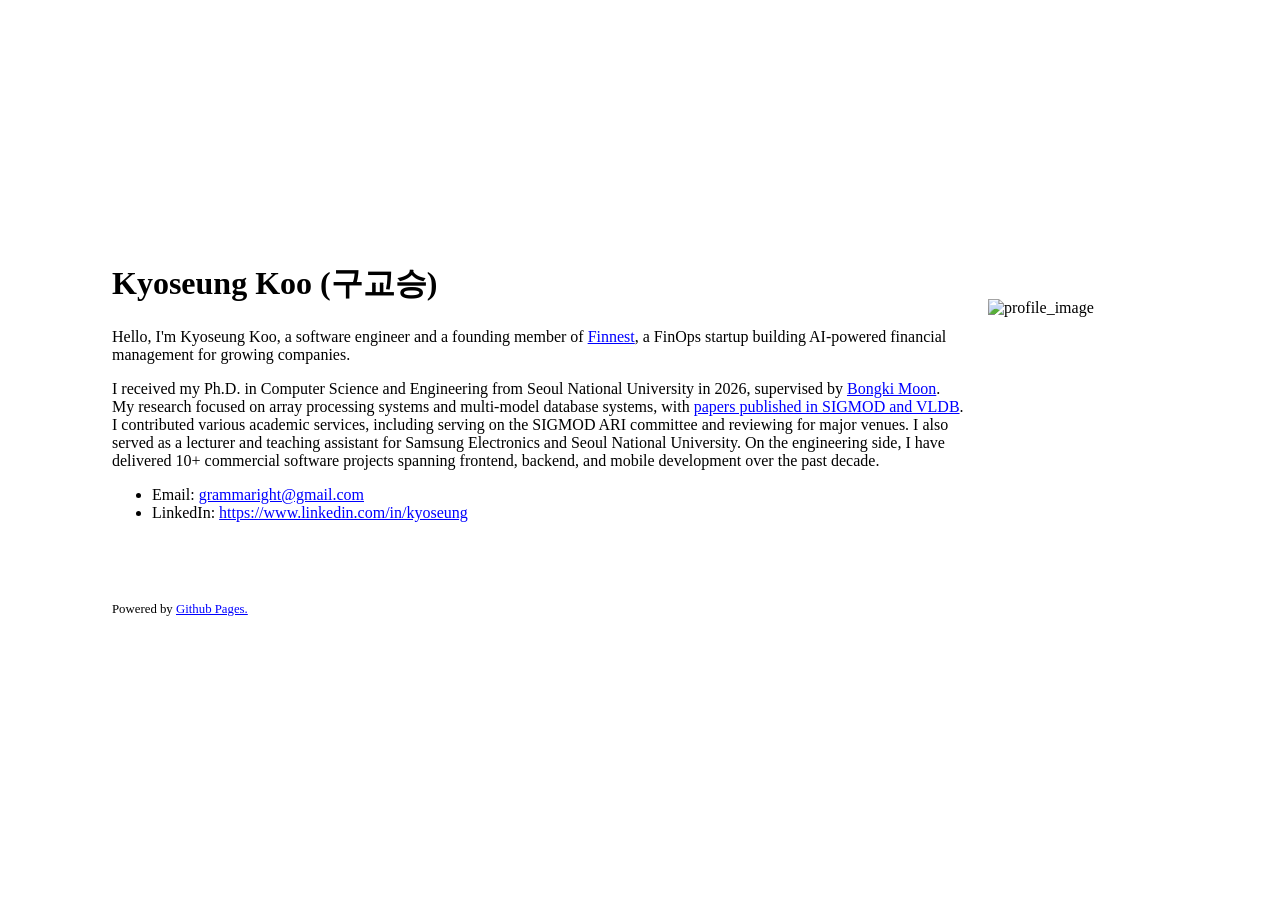
==== index.html @ a55eceb7 "updated bio and simplified page layout Co-Authored-By: Claude Opus 4.6 <noreply@anthropic.com>" ====
<!DOCTYPE html>
<html>
    <head>
        <meta charset="UTF-8">
        <meta name="viewport" content="width=device-width, initial-scale=1">
        <link href="https://fonts.googleapis.com/css?family=Tinos" rel="stylesheet">
        <link href="https://fonts.googleapis.com/css?family=Noto+Sans" rel="stylesheet">
        <link href="./style.css" rel="stylesheet">

        <!-- Google tag (gtag.js) -->
        <script async src="https://www.googletagmanager.com/gtag/js?id=G-GSESZH4W2Y"></script>
        <script>
            window.dataLayer = window.dataLayer || [];
            function gtag(){dataLayer.push(arguments);}
            gtag('js', new Date());

            gtag('config', 'G-GSESZH4W2Y');
        </script>

        <title>Kyoseung Koo</title>
    </head>
    <body>
        <div class="container">
            <div class="topdiv">
                <img src="./profile.jpg" class="profileimage" alt="profile_image" />
                <div class="profiletext">
                    <h1>Kyoseung Koo (<span lang="ko">구교승</span>)</h1>
                    <p>
                        Hello, I'm Kyoseung Koo, a software engineer and a founding member of
                        <a href="https://finnest.ai/" target="_blank">Finnest</a>,
                        a FinOps startup building AI-powered financial management for growing companies.
                    </p>
                    <p>
                        I received my Ph.D. in Computer Science and Engineering from Seoul National University in 2026,
                        supervised by <a href="https://dbs.snu.ac.kr/bkmoon/" target="_blank">Bongki Moon</a>.
                        My research focused on array processing systems and multi-model database systems,
                        with <a href="https://scholar.google.com/citations?user=W89nUJYAAAAJ&hl=en" target="_blank">papers published in SIGMOD and VLDB</a>.
                        I contributed various academic services,
                        including serving on the SIGMOD ARI committee and reviewing for major venues.
                        I also served as a lecturer and teaching assistant for Samsung Electronics and Seoul National University.
                        On the engineering side, I have delivered 10+ commercial software projects
                        spanning frontend, backend, and mobile development over the past decade.
                    </p>
                    <ul>
                        <li>Email: <a href="mailto:grammaright@gmail.com" target="_blank">grammaright@gmail.com</a></li>
                        <li>LinkedIn: <a href="https://www.linkedin.com/in/kyoseung" target="_blank">https://www.linkedin.com/in/kyoseung</a></li>
                    </ul>
                </div>
            </div>
            <div class="powered">Powered by <a href="https://pages.github.com" target="_blank">Github Pages.</a></div>
        </div>
    </body>
</html>
---- style.css ----
body {
    font-family: 'Tinos', 'Noto Sans', "sans-serif";
    min-height: 100vh;
    margin: 0;
    display: flex;
    align-items: flex-start;
    justify-content: center;
    padding-top: 25vh;
    box-sizing: border-box;
}

.container {
    width: 1056px;
    max-width: 100%;
}

.profileimage {
    width: 180px;
    height: 180px;
    display: block;
    flex-shrink: 0;
}

.profiletext {
    display: block;
    vertical-align: top;
}

.topdiv {
    height: 100%;
    margin-top: 16px;
    display: flex;
    flex-direction: row-reverse;
    align-items: center;
    gap: 24px;
}

.powered {
    width: 100%;
    font-size: 0.8em;
    margin-top: 64px;
    text-align: left;
}

.li-withoutstyle {
    list-stype: none;
}

@media screen and (max-width: 600px) {
    body {
        padding-top: 0;
    }

    .topdiv {
        flex-direction: column;
        align-items: center;
    }

    .profileimage {
        margin-top: 24px;
    }

    .profiletext {
        text-align: left;
    }
}

@media screen and (max-width: 1080px) {
    .container {
        width: 96%;
        padding: 0 2% 0 2%;
    }

}
@media (prefers-color-scheme: light) {
    body {
        background-color: #FFFFFF;
        color: #000000;
    }

    a:link {
        color: #0000FF;
    }

    a:visited {
        color: #4B2088;
    }
}

@media (prefers-color-scheme: dark) {
    body {
        background-color: #313235;
        color: #FFFFFF;
    }

    a:link {
        color: #8CA7FC;
    }

    a:visited {
        color: #E0BBE4;
    }

}
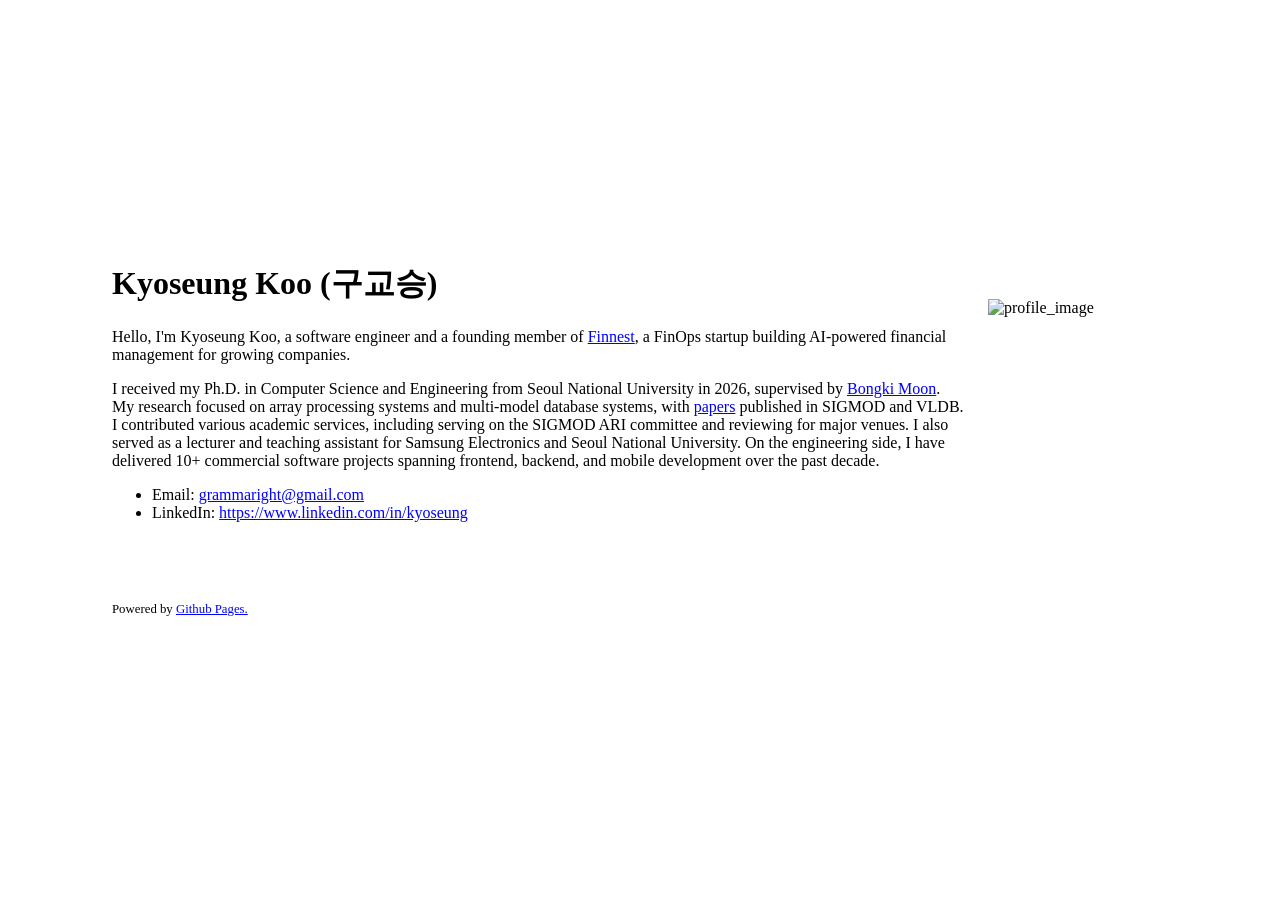
==== commit 9ef0611a: "update index.html" ====
--- a/index.html
+++ b/index.html
@@ -34,7 +34,7 @@
                         I received my Ph.D. in Computer Science and Engineering from Seoul National University in 2026,
                         supervised by <a href="https://dbs.snu.ac.kr/bkmoon/" target="_blank">Bongki Moon</a>.
                         My research focused on array processing systems and multi-model database systems,
-                        with <a href="https://scholar.google.com/citations?user=W89nUJYAAAAJ&hl=en" target="_blank">papers published in SIGMOD and VLDB</a>.
+                        with <a href="https://scholar.google.com/citations?user=W89nUJYAAAAJ&hl=en" target="_blank">papers</a> published in SIGMOD and VLDB.
                         I contributed various academic services,
                         including serving on the SIGMOD ARI committee and reviewing for major venues.
                         I also served as a lecturer and teaching assistant for Samsung Electronics and Seoul National University.
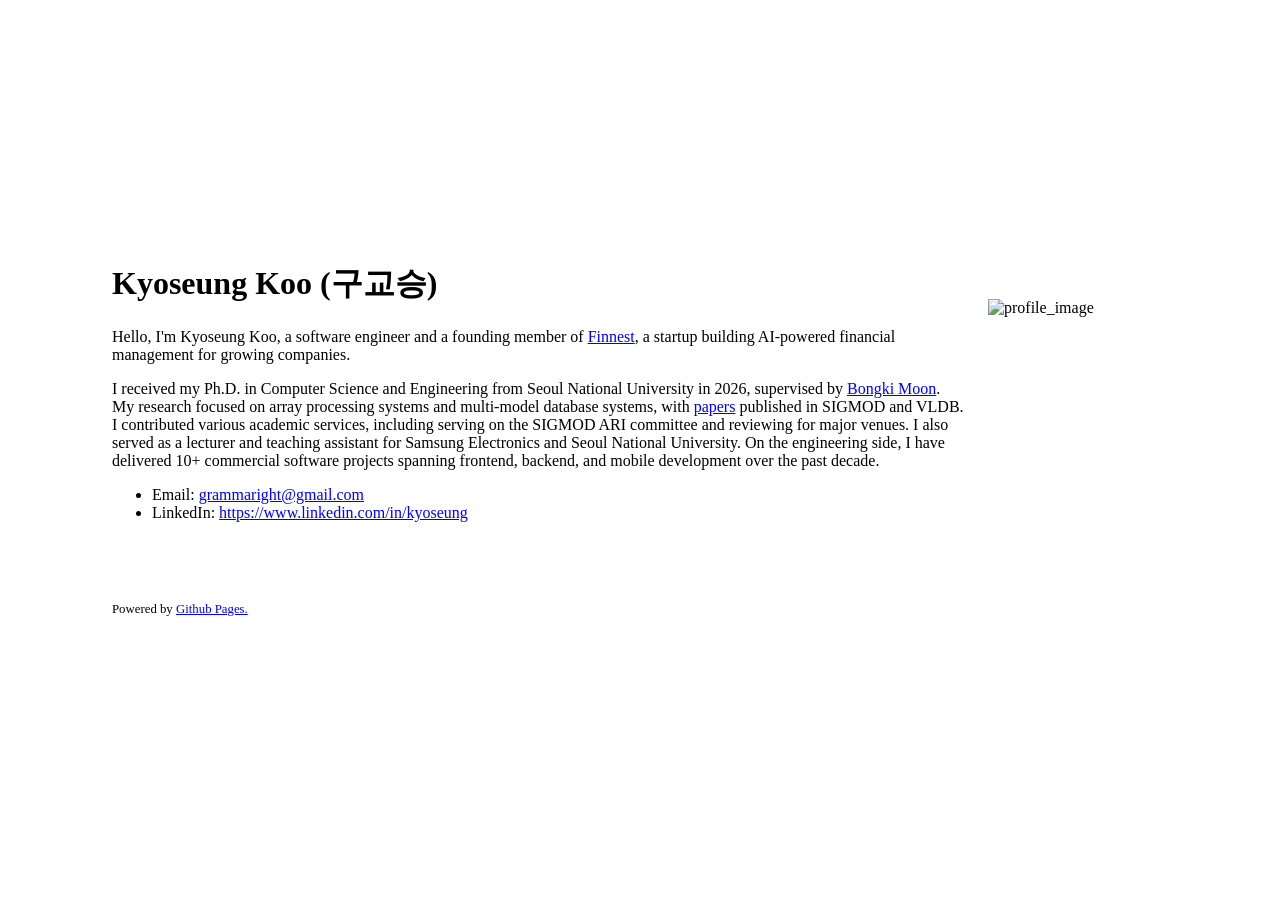
==== commit a0ef95b6: "removed FinOps from bio Co-Authored-By: Claude Opus 4.6 <noreply@anthropic.com>" ====
--- a/index.html
+++ b/index.html
@@ -28,7 +28,7 @@
                     <p>
                         Hello, I'm Kyoseung Koo, a software engineer and a founding member of
                         <a href="https://finnest.ai/" target="_blank">Finnest</a>,
-                        a FinOps startup building AI-powered financial management for growing companies.
+                        a startup building AI-powered financial management for growing companies.
                     </p>
                     <p>
                         I received my Ph.D. in Computer Science and Engineering from Seoul National University in 2026,
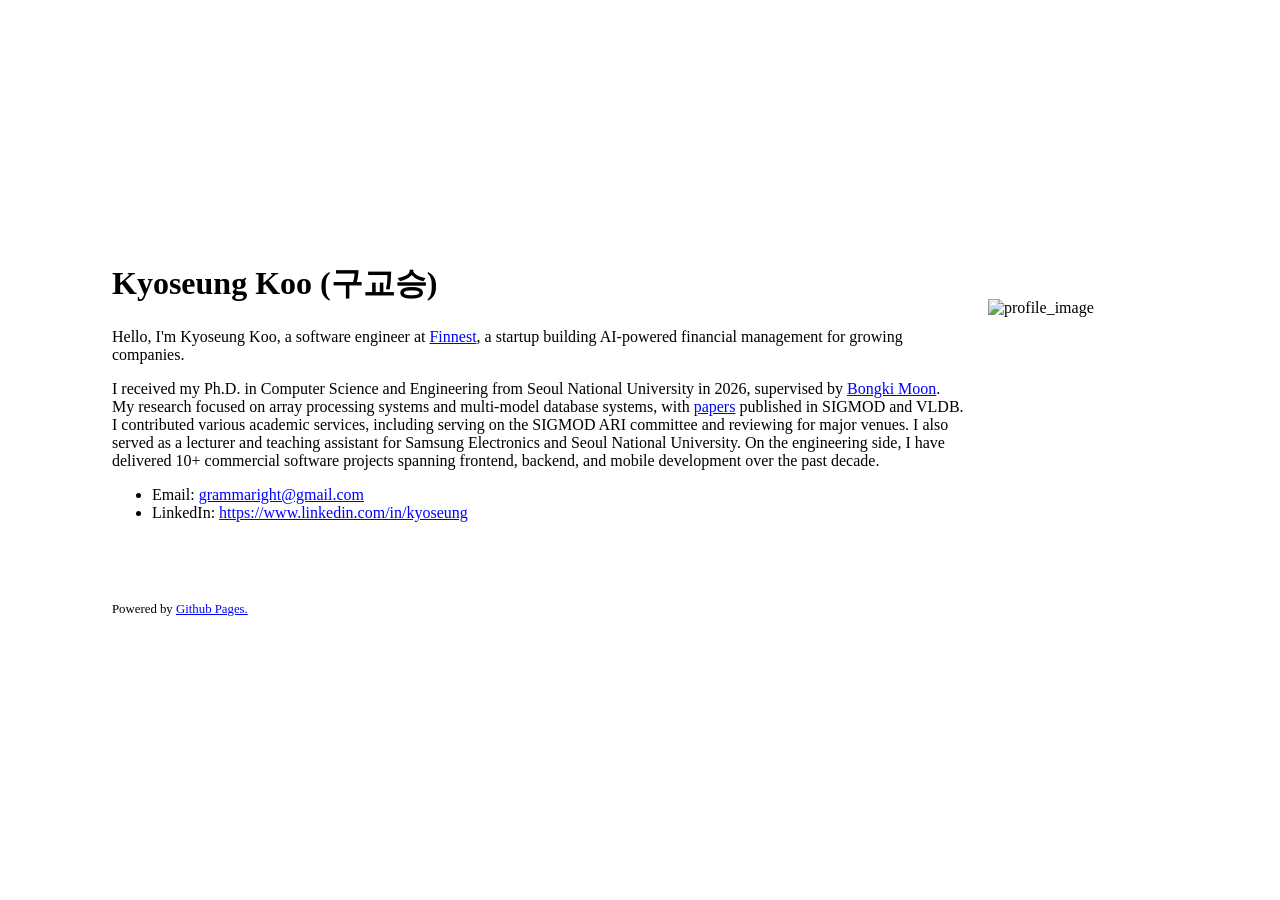
==== commit c9a8aea0: "Drop "founding member" from bio; update advisor link Co-Authored-By: Claude Opus 4.8 (1M context) <n" ====
--- a/index.html
+++ b/index.html
@@ -26,13 +26,13 @@
                 <div class="profiletext">
                     <h1>Kyoseung Koo (<span lang="ko">구교승</span>)</h1>
                     <p>
-                        Hello, I'm Kyoseung Koo, a software engineer and a founding member of
+                        Hello, I'm Kyoseung Koo, a software engineer at
                         <a href="https://finnest.ai/" target="_blank">Finnest</a>,
                         a startup building AI-powered financial management for growing companies.
                     </p>
                     <p>
                         I received my Ph.D. in Computer Science and Engineering from Seoul National University in 2026,
-                        supervised by <a href="https://dbs.snu.ac.kr/bkmoon/" target="_blank">Bongki Moon</a>.
+                        supervised by <a href="https://bongkimoon.github.io/bongki/" target="_blank">Bongki Moon</a>.
                         My research focused on array processing systems and multi-model database systems,
                         with <a href="https://scholar.google.com/citations?user=W89nUJYAAAAJ&hl=en" target="_blank">papers</a> published in SIGMOD and VLDB.
                         I contributed various academic services,
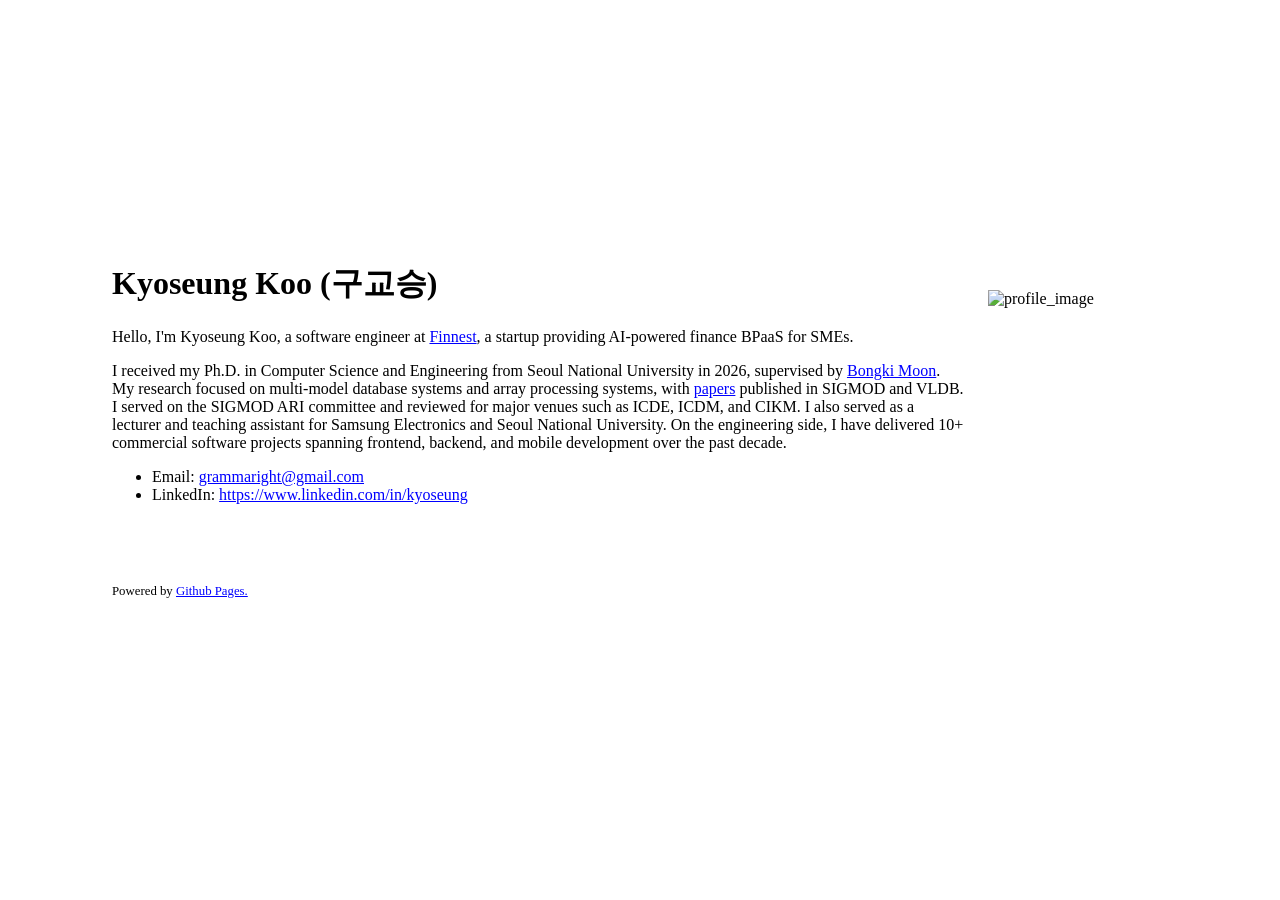
==== commit 8c80f7ab: "Refine bio: finance BPaaS wording, reorder research areas, expand academic services Co-Authored-By: " ====
--- a/index.html
+++ b/index.html
@@ -28,15 +28,14 @@
                     <p>
                         Hello, I'm Kyoseung Koo, a software engineer at
                         <a href="https://finnest.ai/" target="_blank">Finnest</a>,
-                        a startup building AI-powered financial management for growing companies.
+                        a startup providing AI-powered finance BPaaS for SMEs.
                     </p>
                     <p>
                         I received my Ph.D. in Computer Science and Engineering from Seoul National University in 2026,
                         supervised by <a href="https://bongkimoon.github.io/bongki/" target="_blank">Bongki Moon</a>.
-                        My research focused on array processing systems and multi-model database systems,
+                        My research focused on multi-model database systems and array processing systems,
                         with <a href="https://scholar.google.com/citations?user=W89nUJYAAAAJ&hl=en" target="_blank">papers</a> published in SIGMOD and VLDB.
-                        I contributed various academic services,
-                        including serving on the SIGMOD ARI committee and reviewing for major venues.
+                        I served on the SIGMOD ARI committee and reviewed for major venues such as ICDE, ICDM, and CIKM.
                         I also served as a lecturer and teaching assistant for Samsung Electronics and Seoul National University.
                         On the engineering side, I have delivered 10+ commercial software projects
                         spanning frontend, backend, and mobile development over the past decade.
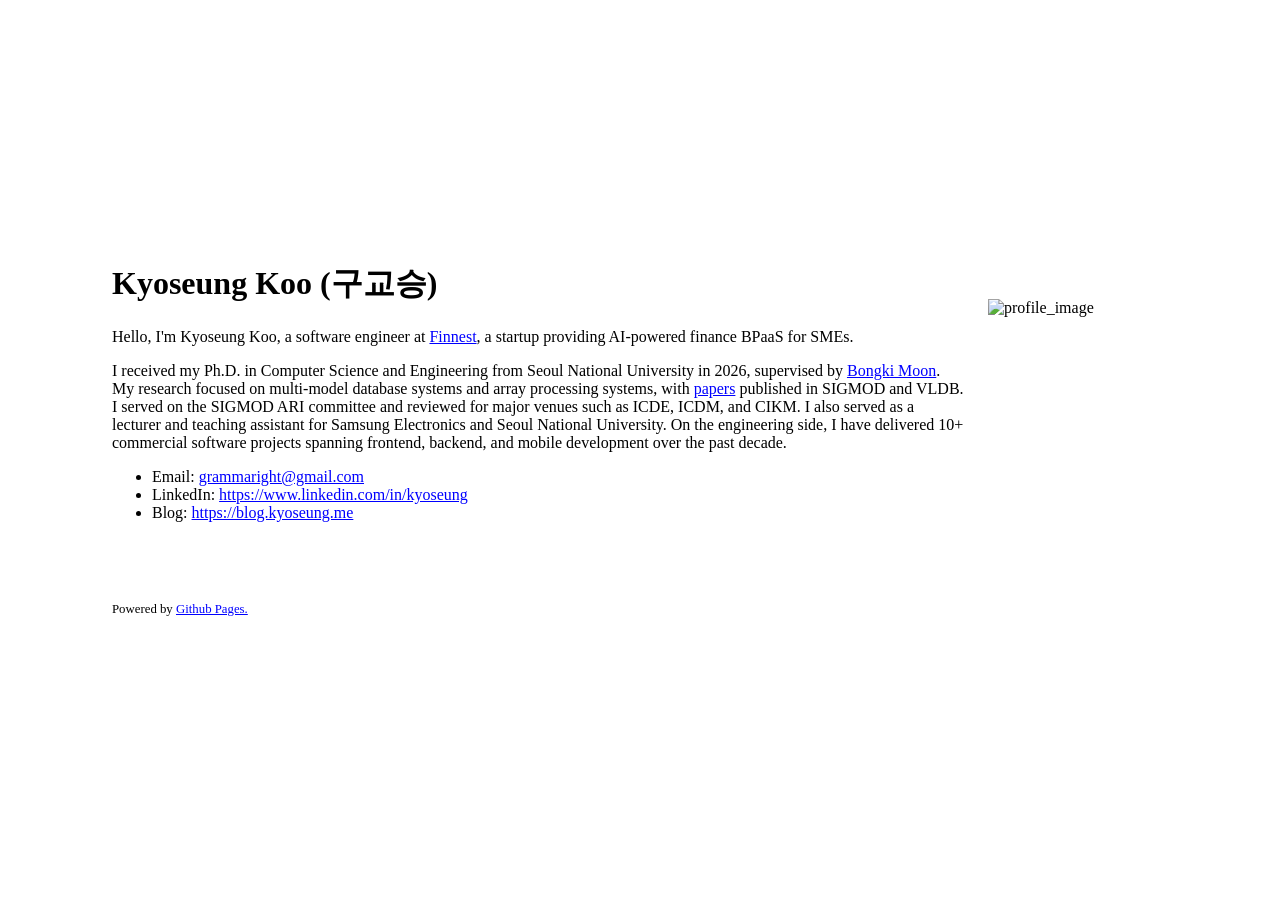
==== commit 5a5e0233: "Add blog link to bio Co-Authored-By: Claude Sonnet 5 <noreply@anthropic.com>" ====
--- a/index.html
+++ b/index.html
@@ -43,6 +43,7 @@
                     <ul>
                         <li>Email: <a href="mailto:grammaright@gmail.com" target="_blank">grammaright@gmail.com</a></li>
                         <li>LinkedIn: <a href="https://www.linkedin.com/in/kyoseung" target="_blank">https://www.linkedin.com/in/kyoseung</a></li>
+                        <li>Blog: <a href="https://blog.kyoseung.me" target="_blank">https://blog.kyoseung.me</a></li>
                     </ul>
                 </div>
             </div>
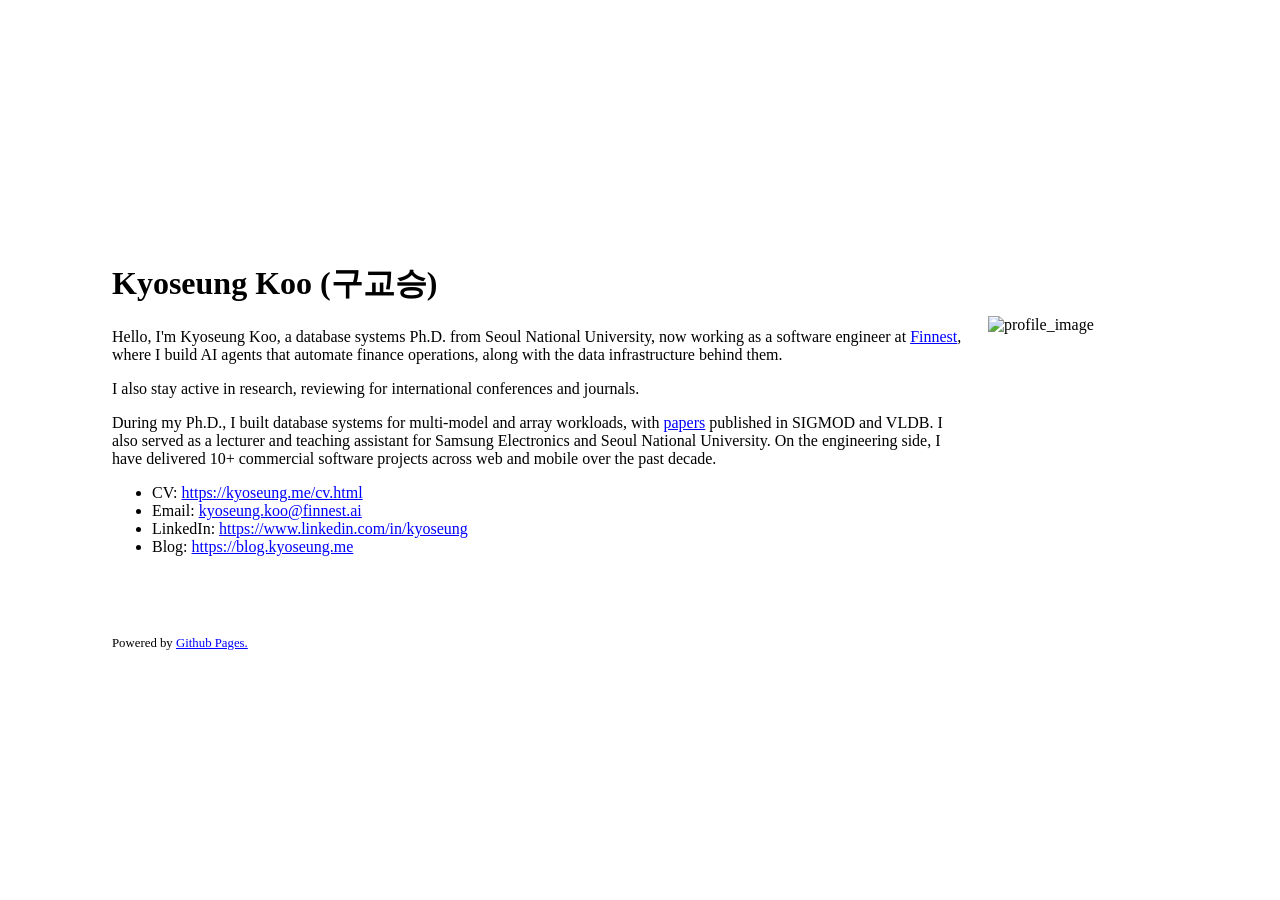
==== commit 178f4df9: "Rewrite homepage bio and add CV link Lead with the SNU database systems Ph.D. and current engineerin" ====
--- a/index.html
+++ b/index.html
@@ -26,22 +26,25 @@
                 <div class="profiletext">
                     <h1>Kyoseung Koo (<span lang="ko">구교승</span>)</h1>
                     <p>
-                        Hello, I'm Kyoseung Koo, a software engineer at
+                        Hello, I'm Kyoseung Koo, a database systems Ph.D. from Seoul National University,
+                        now working as a software engineer at
                         <a href="https://finnest.ai/" target="_blank">Finnest</a>,
-                        a startup providing AI-powered finance BPaaS for SMEs.
+                        where I build AI agents that automate finance operations,
+                        along with the data infrastructure behind them.
                     </p>
                     <p>
-                        I received my Ph.D. in Computer Science and Engineering from Seoul National University in 2026,
-                        supervised by <a href="https://bongkimoon.github.io/bongki/" target="_blank">Bongki Moon</a>.
-                        My research focused on multi-model database systems and array processing systems,
+                        I also stay active in research, reviewing for international conferences and journals.
+                    </p>
+                    <p>
+                        During my Ph.D., I built database systems for multi-model and array workloads,
                         with <a href="https://scholar.google.com/citations?user=W89nUJYAAAAJ&hl=en" target="_blank">papers</a> published in SIGMOD and VLDB.
-                        I served on the SIGMOD ARI committee and reviewed for major venues such as ICDE, ICDM, and CIKM.
                         I also served as a lecturer and teaching assistant for Samsung Electronics and Seoul National University.
                         On the engineering side, I have delivered 10+ commercial software projects
-                        spanning frontend, backend, and mobile development over the past decade.
+                        across web and mobile over the past decade.
                     </p>
                     <ul>
-                        <li>Email: <a href="mailto:grammaright@gmail.com" target="_blank">grammaright@gmail.com</a></li>
+                        <li>CV: <a href="./cv.html">https://kyoseung.me/cv.html</a></li>
+                        <li>Email: <a href="mailto:kyoseung.koo@finnest.ai" target="_blank">kyoseung.koo@finnest.ai</a></li>
                         <li>LinkedIn: <a href="https://www.linkedin.com/in/kyoseung" target="_blank">https://www.linkedin.com/in/kyoseung</a></li>
                         <li>Blog: <a href="https://blog.kyoseung.me" target="_blank">https://blog.kyoseung.me</a></li>
                     </ul>
